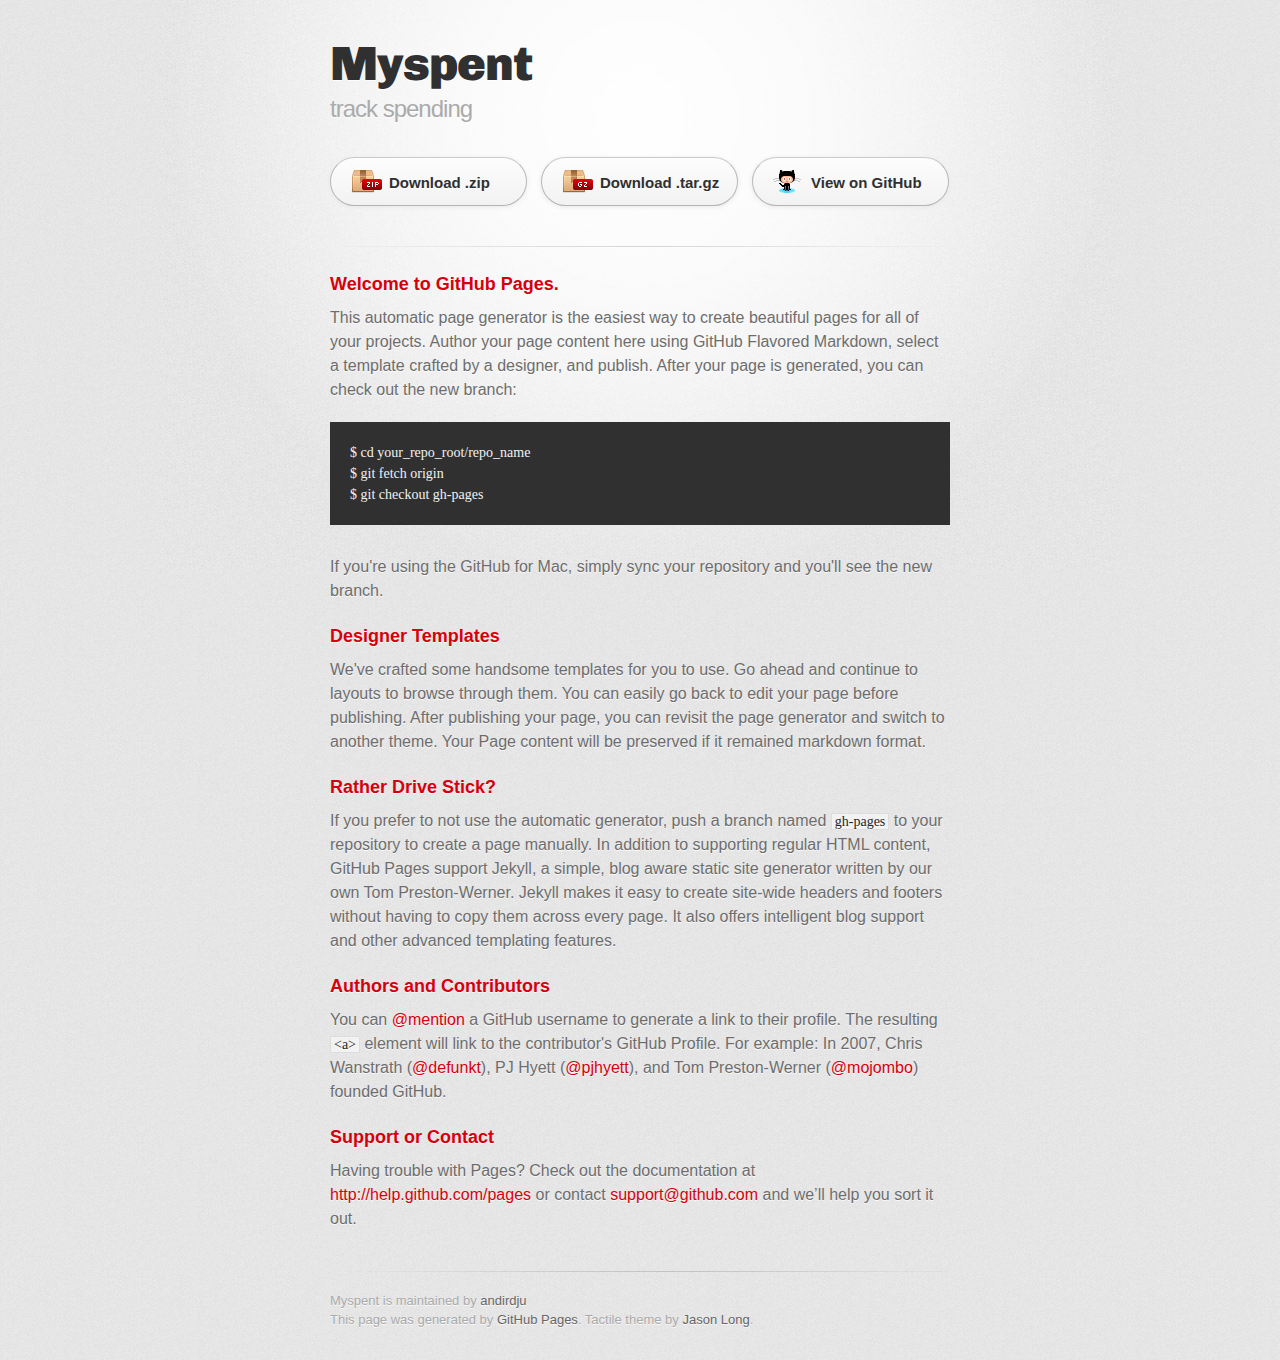
==== index.html @ 685aa4fd "Create gh-pages branch via GitHub" ====
<!DOCTYPE html>
<html>
  <head>
    <meta charset='utf-8'>
    <meta http-equiv="X-UA-Compatible" content="chrome=1">
    <link href='https://fonts.googleapis.com/css?family=Chivo:900' rel='stylesheet' type='text/css'>
    <link rel="stylesheet" type="text/css" href="stylesheets/stylesheet.css" media="screen" />
    <link rel="stylesheet" type="text/css" href="stylesheets/pygment_trac.css" media="screen" />
    <link rel="stylesheet" type="text/css" href="stylesheets/print.css" media="print" />
    <!--[if lt IE 9]>
    <script src="//html5shiv.googlecode.com/svn/trunk/html5.js"></script>
    <![endif]-->
    <title>Myspent by andirdju</title>
  </head>

  <body>
    <div id="container">
      <div class="inner">

        <header>
          <h1>Myspent</h1>
          <h2>track spending</h2>
        </header>

        <section id="downloads" class="clearfix">
          <a href="https://github.com/andirdju/myspent/zipball/master" id="download-zip" class="button"><span>Download .zip</span></a>
          <a href="https://github.com/andirdju/myspent/tarball/master" id="download-tar-gz" class="button"><span>Download .tar.gz</span></a>
          <a href="https://github.com/andirdju/myspent" id="view-on-github" class="button"><span>View on GitHub</span></a>
        </section>

        <hr>

        <section id="main_content">
          <h3>Welcome to GitHub Pages.</h3>

<p>This automatic page generator is the easiest way to create beautiful pages for all of your projects. Author your page content here using GitHub Flavored Markdown, select a template crafted by a designer, and publish. After your page is generated, you can check out the new branch:</p>

<pre><code>$ cd your_repo_root/repo_name
$ git fetch origin
$ git checkout gh-pages
</code></pre>

<p>If you're using the GitHub for Mac, simply sync your repository and you'll see the new branch.</p>

<h3>Designer Templates</h3>

<p>We've crafted some handsome templates for you to use. Go ahead and continue to layouts to browse through them. You can easily go back to edit your page before publishing. After publishing your page, you can revisit the page generator and switch to another theme. Your Page content will be preserved if it remained markdown format.</p>

<h3>Rather Drive Stick?</h3>

<p>If you prefer to not use the automatic generator, push a branch named <code>gh-pages</code> to your repository to create a page manually. In addition to supporting regular HTML content, GitHub Pages support Jekyll, a simple, blog aware static site generator written by our own Tom Preston-Werner. Jekyll makes it easy to create site-wide headers and footers without having to copy them across every page. It also offers intelligent blog support and other advanced templating features.</p>

<h3>Authors and Contributors</h3>

<p>You can <a href="https://github.com/blog/821" class="user-mention">@mention</a> a GitHub username to generate a link to their profile. The resulting <code>&lt;a&gt;</code> element will link to the contributor's GitHub Profile. For example: In 2007, Chris Wanstrath (<a href="https://github.com/defunkt" class="user-mention">@defunkt</a>), PJ Hyett (<a href="https://github.com/pjhyett" class="user-mention">@pjhyett</a>), and Tom Preston-Werner (<a href="https://github.com/mojombo" class="user-mention">@mojombo</a>) founded GitHub.</p>

<h3>Support or Contact</h3>

<p>Having trouble with Pages? Check out the documentation at <a href="http://help.github.com/pages">http://help.github.com/pages</a> or contact <a href="mailto:support@github.com">support@github.com</a> and we’ll help you sort it out.</p>
        </section>

        <footer>
          Myspent is maintained by <a href="https://github.com/andirdju">andirdju</a><br>
          This page was generated by <a href="http://pages.github.com">GitHub Pages</a>. Tactile theme by <a href="http://twitter.com/jasonlong">Jason Long</a>.
        </footer>

        
      </div>
    </div>
  </body>
</html>
---- stylesheets/stylesheet.css ----
/* http://meyerweb.com/eric/tools/css/reset/ 
   v2.0 | 20110126
   License: none (public domain)
*/
html, body, div, span, applet, object, iframe,
h1, h2, h3, h4, h5, h6, p, blockquote, pre,
a, abbr, acronym, address, big, cite, code,
del, dfn, em, img, ins, kbd, q, s, samp,
small, strike, strong, sub, sup, tt, var,
b, u, i, center,
dl, dt, dd, ol, ul, li,
fieldset, form, label, legend,
table, caption, tbody, tfoot, thead, tr, th, td,
article, aside, canvas, details, embed, 
figure, figcaption, footer, header, hgroup, 
menu, nav, output, ruby, section, summary,
time, mark, audio, video {
	margin: 0;
	padding: 0;
	border: 0;
	font-size: 100%;
	font: inherit;
	vertical-align: baseline;
}
/* HTML5 display-role reset for older browsers */
article, aside, details, figcaption, figure, 
footer, header, hgroup, menu, nav, section {
	display: block;
}
body {
	line-height: 1;
}
ol, ul {
	list-style: none;
}
blockquote, q {
	quotes: none;
}
blockquote:before, blockquote:after,
q:before, q:after {
	content: '';
	content: none;
}
table {
	border-collapse: collapse;
	border-spacing: 0;
}

/* LAYOUT STYLES */
body {
  font-size: 1em;
  line-height: 1.5; 
  background: #e7e7e7 url(../images/body-bg.png) 0 0 repeat;
  font-family: 'Helvetica Neue', Helvetica, Arial, serif;
  text-shadow: 0 1px 0 rgba(255, 255, 255, 0.8);
  color: #6d6d6d;
}

a {
  color: #d5000d;
}
a:hover {
  color: #c5000c;
}

header {
  padding-top: 35px;
  padding-bottom: 25px;
}

header h1 {
  font-family: 'Chivo', 'Helvetica Neue', Helvetica, Arial, serif; font-weight: 900;
  letter-spacing: -1px;
  font-size: 48px;
  color: #303030;
  line-height: 1.2;
}

header h2 {
  letter-spacing: -1px;
  font-size: 24px;
  color: #aaa;
  font-weight: normal;
  line-height: 1.3;
}

#container {
  background: transparent url(../images/highlight-bg.jpg) 50% 0 no-repeat;
  min-height: 595px;
}

.inner {
  width: 620px;
  margin: 0 auto;
}

#container .inner img {
  max-width: 100%;
}

#downloads {
  margin-bottom: 40px;
}

a.button {
  -moz-border-radius: 30px;
  -webkit-border-radius: 30px;                     
  border-radius: 30px;
  border-top: solid 1px #cbcbcb;
  border-left: solid 1px #b7b7b7;
  border-right: solid 1px #b7b7b7;
  border-bottom: solid 1px #b3b3b3;
  color: #303030;
  line-height: 25px;
  font-weight: bold;
  font-size: 15px;
  padding: 12px 8px 12px 8px;
  display: block;
  float: left;
  width: 179px;
  margin-right: 14px;  
  background: #fdfdfd; /* Old browsers */
  background: -moz-linear-gradient(top,  #fdfdfd 0%, #f2f2f2 100%); /* FF3.6+ */
  background: -webkit-gradient(linear, left top, left bottom, color-stop(0%,#fdfdfd), color-stop(100%,#f2f2f2)); /* Chrome,Safari4+ */
  background: -webkit-linear-gradient(top,  #fdfdfd 0%,#f2f2f2 100%); /* Chrome10+,Safari5.1+ */
  background: -o-linear-gradient(top,  #fdfdfd 0%,#f2f2f2 100%); /* Opera 11.10+ */
  background: -ms-linear-gradient(top,  #fdfdfd 0%,#f2f2f2 100%); /* IE10+ */
  background: linear-gradient(top,  #fdfdfd 0%,#f2f2f2 100%); /* W3C */
  filter: progid:DXImageTransform.Microsoft.gradient( startColorstr='#fdfdfd', endColorstr='#f2f2f2',GradientType=0 ); /* IE6-9 */
  -webkit-box-shadow: 10px 10px 5px #888;
  -moz-box-shadow: 10px 10px 5px #888;
  box-shadow: 0px 1px 5px #e8e8e8;
}
a.button:hover {
  border-top: solid 1px #b7b7b7;
  border-left: solid 1px #b3b3b3;
  border-right: solid 1px #b3b3b3;
  border-bottom: solid 1px #b3b3b3;
  background: #fafafa; /* Old browsers */
  background: -moz-linear-gradient(top,  #fdfdfd 0%, #f6f6f6 100%); /* FF3.6+ */
  background: -webkit-gradient(linear, left top, left bottom, color-stop(0%,#fdfdfd), color-stop(100%,#f6f6f6)); /* Chrome,Safari4+ */
  background: -webkit-linear-gradient(top,  #fdfdfd 0%,#f6f6f6 100%); /* Chrome10+,Safari5.1+ */
  background: -o-linear-gradient(top,  #fdfdfd 0%,#f6f6f6 100%); /* Opera 11.10+ */
  background: -ms-linear-gradient(top,  #fdfdfd 0%,#f6f6f6 100%); /* IE10+ */
  background: linear-gradient(top,  #fdfdfd 0%,#f6f6f6, 100%); /* W3C */
  filter: progid:DXImageTransform.Microsoft.gradient( startColorstr='#fdfdfd', endColorstr='#f6f6f6',GradientType=0 ); /* IE6-9 */
}

a.button span {
  padding-left: 50px;
  display: block;
  height: 23px;
}

#download-zip span {
  background: transparent url(../images/zip-icon.png) 12px 50% no-repeat;
}
#download-tar-gz span {
  background: transparent url(../images/tar-gz-icon.png) 12px 50% no-repeat;
}
#view-on-github span {
  background: transparent url(../images/octocat-icon.png) 12px 50% no-repeat;
}
#view-on-github {
  margin-right: 0;
}

code, pre {
  font-family: Monaco, "Bitstream Vera Sans Mono", "Lucida Console", Terminal;
  color: #222;
  margin-bottom: 30px;
  font-size: 14px;
}

code {
  background-color: #f2f2f2;
  border: solid 1px #ddd;
  padding: 0 3px;
}

pre {
  padding: 20px;
  background: #303030;
  color: #f2f2f2;
  text-shadow: none;
  overflow: auto;
}
pre code {
  color: #f2f2f2;
  background-color: #303030;
  border: none;
  padding: 0;
}

ul, ol, dl {
  margin-bottom: 20px;
}


/* COMMON STYLES */

hr {
  height: 1px;
  line-height: 1px;
  margin-top: 1em;
  padding-bottom: 1em;
  border: none;
  background: transparent url('../images/hr.png') 50% 0 no-repeat;
}

strong {
  font-weight: bold;
}

em {
  font-style: italic;
}

table {
  width: 100%;
  border: 1px solid #ebebeb;
}

th {
  font-weight: 500;
}

td {
  border: 1px solid #ebebeb;
  text-align: center; 
  font-weight: 300;
}

form {
  background: #f2f2f2;
  padding: 20px;
  
}


/* GENERAL ELEMENT TYPE STYLES */

h1 {
  font-size: 32px;
} 

h2 {
  font-size: 22px;
  font-weight: bold;
  color: #303030;
  margin-bottom: 8px;
} 

h3 {
  color: #d5000d;
  font-size: 18px;
  font-weight: bold;
  margin-bottom: 8px;
} 
 
h4 {
  font-size: 16px;
  color: #303030;
  font-weight: bold;
} 

h5 {
  font-size: 1em;
  color: #303030;
} 

h6 {
  font-size: .8em;
  color: #303030;
} 

p {
  font-weight: 300;
  margin-bottom: 20px;
}
 
a {
  text-decoration: none;
}

p a {
  font-weight: 400;
}

blockquote {
  font-size: 1.6em;
  border-left: 10px solid #e9e9e9;
  margin-bottom: 20px;
  padding: 0 0 0 30px;
}

ul li {
  list-style: disc inside;
  padding-left: 20px;
}

ol li {
  list-style: decimal inside;
  padding-left: 3px;
}

dl dt {
  color: #303030;
}

footer {
  background: transparent url('../images/hr.png') 0 0 no-repeat;
  margin-top: 40px;
  padding-top: 20px;
  padding-bottom: 30px;
  font-size: 13px;
  color: #aaa;
}

footer a {
  color: #666;
}
footer a:hover {
  color: #444;
}

/* MISC */
.clearfix:after {
  clear: both;
  content: '.';
  display: block;
  visibility: hidden;
  height: 0;
}

.clearfix {display: inline-block;}
* html .clearfix {height: 1%;}
.clearfix {display: block;}

/* #Media Queries
================================================== */

/* Smaller than standard 960 (devices and browsers) */
@media only screen and (max-width: 959px) {}

/* Tablet Portrait size to standard 960 (devices and browsers) */
@media only screen and (min-width: 768px) and (max-width: 959px) {}

/* All Mobile Sizes (devices and browser) */
@media only screen and (max-width: 767px) {
  header {
    padding-top: 10px;
    padding-bottom: 10px;
  }
  #downloads {
    margin-bottom: 25px;
  }
  #download-zip, #download-tar-gz {
    display: none;
  }
  .inner {
    width: 94%;
    margin: 0 auto;
  }
}

/* Mobile Landscape Size to Tablet Portrait (devices and browsers) */
@media only screen and (min-width: 480px) and (max-width: 767px) {}

/* Mobile Portrait Size to Mobile Landscape Size (devices and browsers) */
@media only screen and (max-width: 479px) {}
---- stylesheets/pygment_trac.css ----
.highlight  { background: #ffffff; }
.highlight .c { color: #999988; font-style: italic } /* Comment */
.highlight .err { color: #a61717; background-color: #e3d2d2 } /* Error */
.highlight .k { font-weight: bold } /* Keyword */
.highlight .o { font-weight: bold } /* Operator */
.highlight .cm { color: #999988; font-style: italic } /* Comment.Multiline */
.highlight .cp { color: #999999; font-weight: bold } /* Comment.Preproc */
.highlight .c1 { color: #999988; font-style: italic } /* Comment.Single */
.highlight .cs { color: #999999; font-weight: bold; font-style: italic } /* Comment.Special */
.highlight .gd { color: #000000; background-color: #ffdddd } /* Generic.Deleted */
.highlight .gd .x { color: #000000; background-color: #ffaaaa } /* Generic.Deleted.Specific */
.highlight .ge { font-style: italic } /* Generic.Emph */
.highlight .gr { color: #aa0000 } /* Generic.Error */
.highlight .gh { color: #999999 } /* Generic.Heading */
.highlight .gi { color: #000000; background-color: #ddffdd } /* Generic.Inserted */
.highlight .gi .x { color: #000000; background-color: #aaffaa } /* Generic.Inserted.Specific */
.highlight .go { color: #888888 } /* Generic.Output */
.highlight .gp { color: #555555 } /* Generic.Prompt */
.highlight .gs { font-weight: bold } /* Generic.Strong */
.highlight .gu { color: #800080; font-weight: bold; } /* Generic.Subheading */
.highlight .gt { color: #aa0000 } /* Generic.Traceback */
.highlight .kc { font-weight: bold } /* Keyword.Constant */
.highlight .kd { font-weight: bold } /* Keyword.Declaration */
.highlight .kn { font-weight: bold } /* Keyword.Namespace */
.highlight .kp { font-weight: bold } /* Keyword.Pseudo */
.highlight .kr { font-weight: bold } /* Keyword.Reserved */
.highlight .kt { color: #445588; font-weight: bold } /* Keyword.Type */
.highlight .m { color: #009999 } /* Literal.Number */
.highlight .s { color: #d14 } /* Literal.String */
.highlight .na { color: #008080 } /* Name.Attribute */
.highlight .nb { color: #0086B3 } /* Name.Builtin */
.highlight .nc { color: #445588; font-weight: bold } /* Name.Class */
.highlight .no { color: #008080 } /* Name.Constant */
.highlight .ni { color: #800080 } /* Name.Entity */
.highlight .ne { color: #990000; font-weight: bold } /* Name.Exception */
.highlight .nf { color: #990000; font-weight: bold } /* Name.Function */
.highlight .nn { color: #555555 } /* Name.Namespace */
.highlight .nt { color: #000080 } /* Name.Tag */
.highlight .nv { color: #008080 } /* Name.Variable */
.highlight .ow { font-weight: bold } /* Operator.Word */
.highlight .w { color: #bbbbbb } /* Text.Whitespace */
.highlight .mf { color: #009999 } /* Literal.Number.Float */
.highlight .mh { color: #009999 } /* Literal.Number.Hex */
.highlight .mi { color: #009999 } /* Literal.Number.Integer */
.highlight .mo { color: #009999 } /* Literal.Number.Oct */
.highlight .sb { color: #d14 } /* Literal.String.Backtick */
.highlight .sc { color: #d14 } /* Literal.String.Char */
.highlight .sd { color: #d14 } /* Literal.String.Doc */
.highlight .s2 { color: #d14 } /* Literal.String.Double */
.highlight .se { color: #d14 } /* Literal.String.Escape */
.highlight .sh { color: #d14 } /* Literal.String.Heredoc */
.highlight .si { color: #d14 } /* Literal.String.Interpol */
.highlight .sx { color: #d14 } /* Literal.String.Other */
.highlight .sr { color: #009926 } /* Literal.String.Regex */
.highlight .s1 { color: #d14 } /* Literal.String.Single */
.highlight .ss { color: #990073 } /* Literal.String.Symbol */
.highlight .bp { color: #999999 } /* Name.Builtin.Pseudo */
.highlight .vc { color: #008080 } /* Name.Variable.Class */
.highlight .vg { color: #008080 } /* Name.Variable.Global */
.highlight .vi { color: #008080 } /* Name.Variable.Instance */
.highlight .il { color: #009999 } /* Literal.Number.Integer.Long */

.type-csharp .highlight .k { color: #0000FF }
.type-csharp .highlight .kt { color: #0000FF }
.type-csharp .highlight .nf { color: #000000; font-weight: normal }
.type-csharp .highlight .nc { color: #2B91AF }
.type-csharp .highlight .nn { color: #000000 }
.type-csharp .highlight .s { color: #A31515 }
.type-csharp .highlight .sc { color: #A31515 }
---- stylesheets/print.css ----
html, body, div, span, applet, object, iframe,
h1, h2, h3, h4, h5, h6, p, blockquote, pre,
a, abbr, acronym, address, big, cite, code,
del, dfn, em, img, ins, kbd, q, s, samp,
small, strike, strong, sub, sup, tt, var,
b, u, i, center,
dl, dt, dd, ol, ul, li,
fieldset, form, label, legend,
table, caption, tbody, tfoot, thead, tr, th, td,
article, aside, canvas, details, embed, 
figure, figcaption, footer, header, hgroup, 
menu, nav, output, ruby, section, summary,
time, mark, audio, video {
  margin: 0;
  padding: 0;
  border: 0;
  font-size: 100%;
  font: inherit;
  vertical-align: baseline;
}
/* HTML5 display-role reset for older browsers */
article, aside, details, figcaption, figure, 
footer, header, hgroup, menu, nav, section {
  display: block;
}
body {
  line-height: 1;
}
ol, ul {
  list-style: none;
}
blockquote, q {
  quotes: none;
}
blockquote:before, blockquote:after,
q:before, q:after {
  content: '';
  content: none;
}
table {
  border-collapse: collapse;
  border-spacing: 0;
}
body {
  font-size: 13px;
  line-height: 1.5; 
  font-family: 'Helvetica Neue', Helvetica, Arial, serif;
  color: #000;
}

a {
  color: #d5000d;
  font-weight: bold;
}

header {
  padding-top: 35px;
  padding-bottom: 10px;
}

header h1 {
  font-weight: bold;
  letter-spacing: -1px;
  font-size: 48px;
  color: #303030;
  line-height: 1.2;
}

header h2 {
  letter-spacing: -1px;
  font-size: 24px;
  color: #aaa;
  font-weight: normal;
  line-height: 1.3;
}
#downloads {
  display: none;
}
#main_content {
  padding-top: 20px;
}

code, pre {
  font-family: Monaco, "Bitstream Vera Sans Mono", "Lucida Console", Terminal;
  color: #222;
  margin-bottom: 30px;
  font-size: 12px;
}

code {
  padding: 0 3px;
}

pre {
  border: solid 1px #ddd;
  padding: 20px;
  overflow: auto;
}
pre code {
  padding: 0;
}

ul, ol, dl {
  margin-bottom: 20px;
}


/* COMMON STYLES */

table {
  width: 100%;
  border: 1px solid #ebebeb;
}

th {
  font-weight: 500;
}

td {
  border: 1px solid #ebebeb;
  text-align: center; 
  font-weight: 300;
}

form {
  background: #f2f2f2;
  padding: 20px;
  
}


/* GENERAL ELEMENT TYPE STYLES */

h1 {
  font-size: 2.8em;
} 

h2 {
  font-size: 22px;
  font-weight: bold;
  color: #303030;
  margin-bottom: 8px;
} 

h3 {
  color: #d5000d;
  font-size: 18px;
  font-weight: bold;
  margin-bottom: 8px;
} 
 
h4 {
  font-size: 16px;
  color: #303030;
  font-weight: bold;
} 

h5 {
  font-size: 1em;
  color: #303030;
} 

h6 {
  font-size: .8em;
  color: #303030;
} 

p {
  font-weight: 300;
  margin-bottom: 20px;
}
 
a {
  text-decoration: none;
}

p a {
  font-weight: 400;
}

blockquote {
  font-size: 1.6em;
  border-left: 10px solid #e9e9e9;
  margin-bottom: 20px;
  padding: 0 0 0 30px;
}

ul li {
  list-style: disc inside;
  padding-left: 20px;
}

ol li {
  list-style: decimal inside;
  padding-left: 3px;
}

dl dd {
  font-style: italic;
  font-weight: 100;
}

footer {
  margin-top: 40px;
  padding-top: 20px;
  padding-bottom: 30px;
  font-size: 13px;
  color: #aaa;
}

footer a {
  color: #666;
}

/* MISC */
.clearfix:after {
  clear: both;
  content: '.';
  display: block;
  visibility: hidden;
  height: 0;
}

.clearfix {display: inline-block;}
* html .clearfix {height: 1%;}
.clearfix {display: block;}
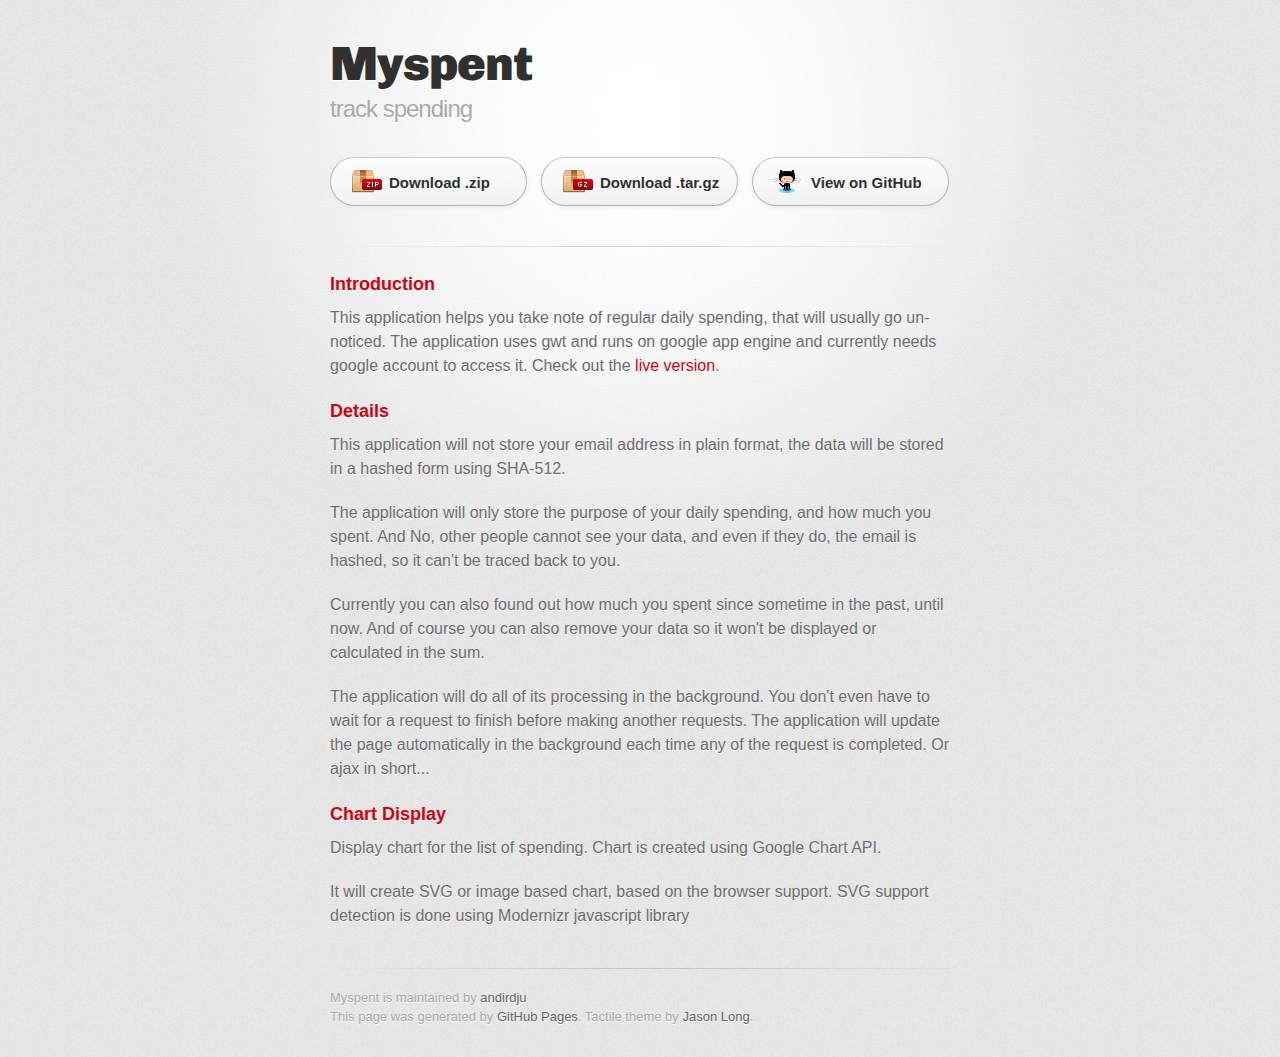
==== commit b1115a1e: "Create gh-pages branch via GitHub" ====
--- a/index.html
+++ b/index.html
@@ -31,32 +31,25 @@
         <hr>
 
         <section id="main_content">
-          <h3>Welcome to GitHub Pages.</h3>
+          <h3>Introduction</h3>
 
-<p>This automatic page generator is the easiest way to create beautiful pages for all of your projects. Author your page content here using GitHub Flavored Markdown, select a template crafted by a designer, and publish. After your page is generated, you can check out the new branch:</p>
+<p>This application helps you take note of regular daily spending, that will usually go un-noticed. The application uses gwt and runs on google app engine and currently needs google account to access it. Check out the <a href="http://myspent.andird.org/">live version</a>.</p>
 
-<pre><code>$ cd your_repo_root/repo_name
-$ git fetch origin
-$ git checkout gh-pages
-</code></pre>
+<h3>Details</h3>
 
-<p>If you're using the GitHub for Mac, simply sync your repository and you'll see the new branch.</p>
+<p>This application will not store your email address in plain format, the data will be stored in a hashed form using SHA-512.</p>
 
-<h3>Designer Templates</h3>
+<p>The application will only store the purpose of your daily spending, and how much you spent. And No, other people cannot see your data, and even if they do, the email is hashed, so it can't be traced back to you.</p>
 
-<p>We've crafted some handsome templates for you to use. Go ahead and continue to layouts to browse through them. You can easily go back to edit your page before publishing. After publishing your page, you can revisit the page generator and switch to another theme. Your Page content will be preserved if it remained markdown format.</p>
+<p>Currently you can also found out how much you spent since sometime in the past, until now. And of course you can also remove your data so it won't be displayed or calculated in the sum.</p>
 
-<h3>Rather Drive Stick?</h3>
+<p>The application will do all of its processing in the background. You don't even have to wait for a request to finish before making another requests. The application will update the page automatically in the background each time any of the request is completed. Or ajax in short...</p>
 
-<p>If you prefer to not use the automatic generator, push a branch named <code>gh-pages</code> to your repository to create a page manually. In addition to supporting regular HTML content, GitHub Pages support Jekyll, a simple, blog aware static site generator written by our own Tom Preston-Werner. Jekyll makes it easy to create site-wide headers and footers without having to copy them across every page. It also offers intelligent blog support and other advanced templating features.</p>
+<h3>Chart Display</h3>
 
-<h3>Authors and Contributors</h3>
+<p>Display chart for the list of spending. Chart is created using Google Chart API.</p>
 
-<p>You can <a href="https://github.com/blog/821" class="user-mention">@mention</a> a GitHub username to generate a link to their profile. The resulting <code>&lt;a&gt;</code> element will link to the contributor's GitHub Profile. For example: In 2007, Chris Wanstrath (<a href="https://github.com/defunkt" class="user-mention">@defunkt</a>), PJ Hyett (<a href="https://github.com/pjhyett" class="user-mention">@pjhyett</a>), and Tom Preston-Werner (<a href="https://github.com/mojombo" class="user-mention">@mojombo</a>) founded GitHub.</p>
-
-<h3>Support or Contact</h3>
-
-<p>Having trouble with Pages? Check out the documentation at <a href="http://help.github.com/pages">http://help.github.com/pages</a> or contact <a href="mailto:support@github.com">support@github.com</a> and we’ll help you sort it out.</p>
+<p>It will create SVG or image based chart, based on the browser support. SVG support detection is done using Modernizr javascript library </p>
         </section>
 
         <footer>
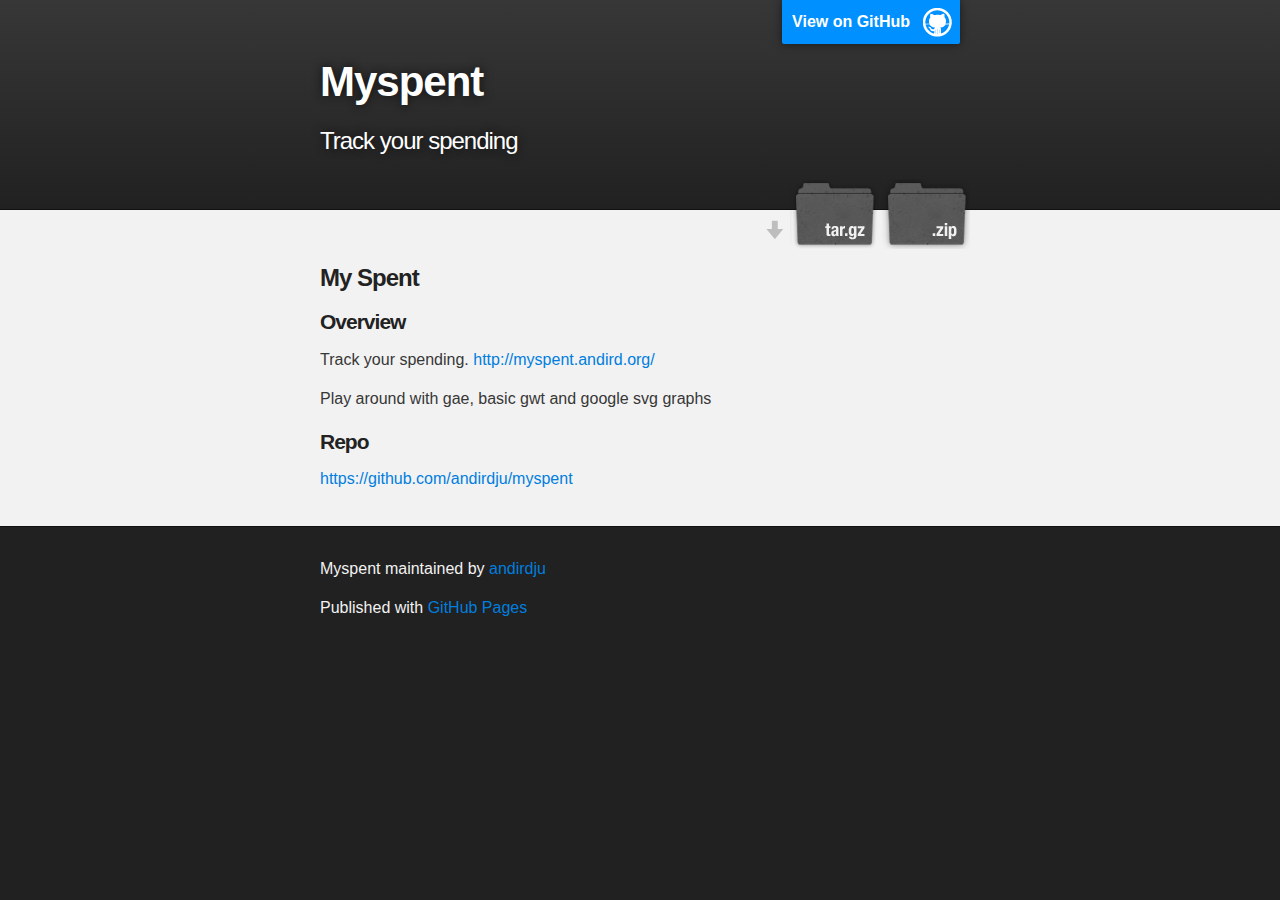
==== commit 7a94faa1: "Create gh-pages branch via GitHub" ====
--- a/index.html
+++ b/index.html
@@ -1,64 +1,62 @@
 <!DOCTYPE html>
 <html>
+
   <head>
-    <meta charset='utf-8'>
-    <meta http-equiv="X-UA-Compatible" content="chrome=1">
-    <link href='https://fonts.googleapis.com/css?family=Chivo:900' rel='stylesheet' type='text/css'>
-    <link rel="stylesheet" type="text/css" href="stylesheets/stylesheet.css" media="screen" />
-    <link rel="stylesheet" type="text/css" href="stylesheets/pygment_trac.css" media="screen" />
-    <link rel="stylesheet" type="text/css" href="stylesheets/print.css" media="print" />
-    <!--[if lt IE 9]>
-    <script src="//html5shiv.googlecode.com/svn/trunk/html5.js"></script>
-    <![endif]-->
-    <title>Myspent by andirdju</title>
+    <meta charset='utf-8' />
+    <meta http-equiv="X-UA-Compatible" content="chrome=1" />
+    <meta name="description" content="Myspent : Track your spending" />
+
+    <link rel="stylesheet" type="text/css" media="screen" href="stylesheets/stylesheet.css">
+
+    <title>Myspent</title>
   </head>
 
   <body>
-    <div id="container">
-      <div class="inner">
 
-        <header>
-          <h1>Myspent</h1>
-          <h2>track spending</h2>
+    <!-- HEADER -->
+    <div id="header_wrap" class="outer">
+        <header class="inner">
+          <a id="forkme_banner" href="https://github.com/andirdju/myspent">View on GitHub</a>
+
+          <h1 id="project_title">Myspent</h1>
+          <h2 id="project_tagline">Track your spending</h2>
+
+            <section id="downloads">
+              <a class="zip_download_link" href="https://github.com/andirdju/myspent/zipball/master">Download this project as a .zip file</a>
+              <a class="tar_download_link" href="https://github.com/andirdju/myspent/tarball/master">Download this project as a tar.gz file</a>
+            </section>
         </header>
+    </div>
 
-        <section id="downloads" class="clearfix">
-          <a href="https://github.com/andirdju/myspent/zipball/master" id="download-zip" class="button"><span>Download .zip</span></a>
-          <a href="https://github.com/andirdju/myspent/tarball/master" id="download-tar-gz" class="button"><span>Download .tar.gz</span></a>
-          <a href="https://github.com/andirdju/myspent" id="view-on-github" class="button"><span>View on GitHub</span></a>
-        </section>
+    <!-- MAIN CONTENT -->
+    <div id="main_content_wrap" class="outer">
+      <section id="main_content" class="inner">
+        <h3>
+<a name="my-spent" class="anchor" href="#my-spent"><span class="octicon octicon-link"></span></a>My Spent</h3>
 
-        <hr>
+<h4>
+<a name="overview" class="anchor" href="#overview"><span class="octicon octicon-link"></span></a>Overview</h4>
 
-        <section id="main_content">
-          <h3>Introduction</h3>
+<p>Track your spending. <a href="http://myspent.andird.org/">http://myspent.andird.org/</a></p>
 
-<p>This application helps you take note of regular daily spending, that will usually go un-noticed. The application uses gwt and runs on google app engine and currently needs google account to access it. Check out the <a href="http://myspent.andird.org/">live version</a>.</p>
+<p>Play around with gae, basic gwt and google svg graphs</p>
 
-<h3>Details</h3>
+<h4>
+<a name="repo" class="anchor" href="#repo"><span class="octicon octicon-link"></span></a>Repo</h4>
 
-<p>This application will not store your email address in plain format, the data will be stored in a hashed form using SHA-512.</p>
+<p><a href="https://github.com/andirdju/myspent">https://github.com/andirdju/myspent</a></p>
+      </section>
+    </div>
 
-<p>The application will only store the purpose of your daily spending, and how much you spent. And No, other people cannot see your data, and even if they do, the email is hashed, so it can't be traced back to you.</p>
+    <!-- FOOTER  -->
+    <div id="footer_wrap" class="outer">
+      <footer class="inner">
+        <p class="copyright">Myspent maintained by <a href="https://github.com/andirdju">andirdju</a></p>
+        <p>Published with <a href="http://pages.github.com">GitHub Pages</a></p>
+      </footer>
+    </div>
 
-<p>Currently you can also found out how much you spent since sometime in the past, until now. And of course you can also remove your data so it won't be displayed or calculated in the sum.</p>
+    
 
-<p>The application will do all of its processing in the background. You don't even have to wait for a request to finish before making another requests. The application will update the page automatically in the background each time any of the request is completed. Or ajax in short...</p>
-
-<h3>Chart Display</h3>
-
-<p>Display chart for the list of spending. Chart is created using Google Chart API.</p>
-
-<p>It will create SVG or image based chart, based on the browser support. SVG support detection is done using Modernizr javascript library </p>
-        </section>
-
-        <footer>
-          Myspent is maintained by <a href="https://github.com/andirdju">andirdju</a><br>
-          This page was generated by <a href="http://pages.github.com">GitHub Pages</a>. Tactile theme by <a href="http://twitter.com/jasonlong">Jason Long</a>.
-        </footer>
-
-        
-      </div>
-    </div>
   </body>
-</html>+</html>
--- a/stylesheets/stylesheet.css
+++ b/stylesheets/stylesheet.css
@@ -1,7 +1,14 @@
-/* http://meyerweb.com/eric/tools/css/reset/ 
-   v2.0 | 20110126
-   License: none (public domain)
-*/
+/*******************************************************************************
+Slate Theme for GitHub Pages
+by Jason Costello, @jsncostello
+*******************************************************************************/
+
+@import url(pygment_trac.css);
+
+/*******************************************************************************
+MeyerWeb Reset
+*******************************************************************************/
+
 html, body, div, span, applet, object, iframe,
 h1, h2, h3, h4, h5, h6, p, blockquote, pre,
 a, abbr, acronym, address, big, cite, code,
@@ -11,361 +18,410 @@
 dl, dt, dd, ol, ul, li,
 fieldset, form, label, legend,
 table, caption, tbody, tfoot, thead, tr, th, td,
-article, aside, canvas, details, embed, 
-figure, figcaption, footer, header, hgroup, 
+article, aside, canvas, details, embed,
+figure, figcaption, footer, header, hgroup,
 menu, nav, output, ruby, section, summary,
 time, mark, audio, video {
-	margin: 0;
-	padding: 0;
-	border: 0;
-	font-size: 100%;
-	font: inherit;
-	vertical-align: baseline;
-}
+  margin: 0;
+  padding: 0;
+  border: 0;
+  font: inherit;
+  vertical-align: baseline;
+}
+
 /* HTML5 display-role reset for older browsers */
-article, aside, details, figcaption, figure, 
+article, aside, details, figcaption, figure,
 footer, header, hgroup, menu, nav, section {
-	display: block;
-}
+  display: block;
+}
+
+ol, ul {
+  list-style: none;
+}
+
+blockquote, q {
+}
+
+table {
+  border-collapse: collapse;
+  border-spacing: 0;
+}
+
+/*******************************************************************************
+Theme Styles
+*******************************************************************************/
+
 body {
-	line-height: 1;
-}
-ol, ul {
-	list-style: none;
-}
-blockquote, q {
-	quotes: none;
-}
-blockquote:before, blockquote:after,
-q:before, q:after {
-	content: '';
-	content: none;
-}
-table {
-	border-collapse: collapse;
-	border-spacing: 0;
-}
-
-/* LAYOUT STYLES */
-body {
-  font-size: 1em;
-  line-height: 1.5; 
-  background: #e7e7e7 url(../images/body-bg.png) 0 0 repeat;
-  font-family: 'Helvetica Neue', Helvetica, Arial, serif;
-  text-shadow: 0 1px 0 rgba(255, 255, 255, 0.8);
-  color: #6d6d6d;
+  box-sizing: border-box;
+  color:#373737;
+  background: #212121;
+  font-size: 16px;
+  font-family: 'Myriad Pro', Calibri, Helvetica, Arial, sans-serif;
+  line-height: 1.5;
+  -webkit-font-smoothing: antialiased;
+}
+
+h1, h2, h3, h4, h5, h6 {
+  margin: 10px 0;
+  font-weight: 700;
+  color:#222222;
+  font-family: 'Lucida Grande', 'Calibri', Helvetica, Arial, sans-serif;
+  letter-spacing: -1px;
+}
+
+h1 {
+  font-size: 36px;
+  font-weight: 700;
+}
+
+h2 {
+  padding-bottom: 10px;
+  font-size: 32px;
+  background: url('../images/bg_hr.png') repeat-x bottom;
+}
+
+h3 {
+  font-size: 24px;
+}
+
+h4 {
+  font-size: 21px;
+}
+
+h5 {
+  font-size: 18px;
+}
+
+h6 {
+  font-size: 16px;
+}
+
+p {
+  margin: 10px 0 15px 0;
+}
+
+footer p {
+  color: #f2f2f2;
 }
 
 a {
-  color: #d5000d;
-}
-a:hover {
-  color: #c5000c;
-}
-
-header {
-  padding-top: 35px;
-  padding-bottom: 25px;
-}
-
-header h1 {
-  font-family: 'Chivo', 'Helvetica Neue', Helvetica, Arial, serif; font-weight: 900;
-  letter-spacing: -1px;
-  font-size: 48px;
-  color: #303030;
-  line-height: 1.2;
-}
-
-header h2 {
-  letter-spacing: -1px;
-  font-size: 24px;
-  color: #aaa;
-  font-weight: normal;
-  line-height: 1.3;
-}
-
-#container {
-  background: transparent url(../images/highlight-bg.jpg) 50% 0 no-repeat;
-  min-height: 595px;
-}
-
-.inner {
-  width: 620px;
+  text-decoration: none;
+  color: #007edf;
+  text-shadow: none;
+
+  transition: color 0.5s ease;
+  transition: text-shadow 0.5s ease;
+  -webkit-transition: color 0.5s ease;
+  -webkit-transition: text-shadow 0.5s ease;
+  -moz-transition: color 0.5s ease;
+  -moz-transition: text-shadow 0.5s ease;
+  -o-transition: color 0.5s ease;
+  -o-transition: text-shadow 0.5s ease;
+  -ms-transition: color 0.5s ease;
+  -ms-transition: text-shadow 0.5s ease;
+}
+
+#main_content a:hover {
+  color: #0069ba;
+  text-shadow: #0090ff 0px 0px 2px;
+}
+
+footer a:hover {
+  color: #43adff;
+  text-shadow: #0090ff 0px 0px 2px;
+}
+
+em {
+  font-style: italic;
+}
+
+strong {
+  font-weight: bold;
+}
+
+img {
+  position: relative;
   margin: 0 auto;
-}
-
-#container .inner img {
-  max-width: 100%;
-}
-
-#downloads {
-  margin-bottom: 40px;
-}
-
-a.button {
-  -moz-border-radius: 30px;
-  -webkit-border-radius: 30px;                     
-  border-radius: 30px;
-  border-top: solid 1px #cbcbcb;
-  border-left: solid 1px #b7b7b7;
-  border-right: solid 1px #b7b7b7;
-  border-bottom: solid 1px #b3b3b3;
-  color: #303030;
-  line-height: 25px;
+  max-width: 739px;
+  padding: 5px;
+  margin: 10px 0 10px 0;
+  border: 1px solid #ebebeb;
+
+  box-shadow: 0 0 5px #ebebeb;
+  -webkit-box-shadow: 0 0 5px #ebebeb;
+  -moz-box-shadow: 0 0 5px #ebebeb;
+  -o-box-shadow: 0 0 5px #ebebeb;
+  -ms-box-shadow: 0 0 5px #ebebeb;
+}
+
+pre, code {
+  width: 100%;
+  color: #222;
+  background-color: #fff;
+
+  font-family: Monaco, "Bitstream Vera Sans Mono", "Lucida Console", Terminal, monospace;
+  font-size: 14px;
+
+  border-radius: 2px;
+  -moz-border-radius: 2px;
+  -webkit-border-radius: 2px;
+
+
+
+}
+
+pre {
+  width: 100%;
+  padding: 10px;
+  box-shadow: 0 0 10px rgba(0,0,0,.1);
+  overflow: auto;
+}
+
+code {
+  padding: 3px;
+  margin: 0 3px;
+  box-shadow: 0 0 10px rgba(0,0,0,.1);
+}
+
+pre code {
+  display: block;
+  box-shadow: none;
+}
+
+blockquote {
+  color: #666;
+  margin-bottom: 20px;
+  padding: 0 0 0 20px;
+  border-left: 3px solid #bbb;
+}
+
+ul, ol, dl {
+  margin-bottom: 15px
+}
+
+ul li {
+  list-style: inside;
+  padding-left: 20px;
+}
+
+ol li {
+  list-style: decimal inside;
+  padding-left: 20px;
+}
+
+dl dt {
   font-weight: bold;
-  font-size: 15px;
-  padding: 12px 8px 12px 8px;
-  display: block;
-  float: left;
-  width: 179px;
-  margin-right: 14px;  
-  background: #fdfdfd; /* Old browsers */
-  background: -moz-linear-gradient(top,  #fdfdfd 0%, #f2f2f2 100%); /* FF3.6+ */
-  background: -webkit-gradient(linear, left top, left bottom, color-stop(0%,#fdfdfd), color-stop(100%,#f2f2f2)); /* Chrome,Safari4+ */
-  background: -webkit-linear-gradient(top,  #fdfdfd 0%,#f2f2f2 100%); /* Chrome10+,Safari5.1+ */
-  background: -o-linear-gradient(top,  #fdfdfd 0%,#f2f2f2 100%); /* Opera 11.10+ */
-  background: -ms-linear-gradient(top,  #fdfdfd 0%,#f2f2f2 100%); /* IE10+ */
-  background: linear-gradient(top,  #fdfdfd 0%,#f2f2f2 100%); /* W3C */
-  filter: progid:DXImageTransform.Microsoft.gradient( startColorstr='#fdfdfd', endColorstr='#f2f2f2',GradientType=0 ); /* IE6-9 */
-  -webkit-box-shadow: 10px 10px 5px #888;
-  -moz-box-shadow: 10px 10px 5px #888;
-  box-shadow: 0px 1px 5px #e8e8e8;
-}
-a.button:hover {
-  border-top: solid 1px #b7b7b7;
-  border-left: solid 1px #b3b3b3;
-  border-right: solid 1px #b3b3b3;
-  border-bottom: solid 1px #b3b3b3;
-  background: #fafafa; /* Old browsers */
-  background: -moz-linear-gradient(top,  #fdfdfd 0%, #f6f6f6 100%); /* FF3.6+ */
-  background: -webkit-gradient(linear, left top, left bottom, color-stop(0%,#fdfdfd), color-stop(100%,#f6f6f6)); /* Chrome,Safari4+ */
-  background: -webkit-linear-gradient(top,  #fdfdfd 0%,#f6f6f6 100%); /* Chrome10+,Safari5.1+ */
-  background: -o-linear-gradient(top,  #fdfdfd 0%,#f6f6f6 100%); /* Opera 11.10+ */
-  background: -ms-linear-gradient(top,  #fdfdfd 0%,#f6f6f6 100%); /* IE10+ */
-  background: linear-gradient(top,  #fdfdfd 0%,#f6f6f6, 100%); /* W3C */
-  filter: progid:DXImageTransform.Microsoft.gradient( startColorstr='#fdfdfd', endColorstr='#f6f6f6',GradientType=0 ); /* IE6-9 */
-}
-
-a.button span {
-  padding-left: 50px;
-  display: block;
-  height: 23px;
-}
-
-#download-zip span {
-  background: transparent url(../images/zip-icon.png) 12px 50% no-repeat;
-}
-#download-tar-gz span {
-  background: transparent url(../images/tar-gz-icon.png) 12px 50% no-repeat;
-}
-#view-on-github span {
-  background: transparent url(../images/octocat-icon.png) 12px 50% no-repeat;
-}
-#view-on-github {
-  margin-right: 0;
-}
-
-code, pre {
-  font-family: Monaco, "Bitstream Vera Sans Mono", "Lucida Console", Terminal;
-  color: #222;
-  margin-bottom: 30px;
-  font-size: 14px;
-}
-
-code {
-  background-color: #f2f2f2;
-  border: solid 1px #ddd;
-  padding: 0 3px;
-}
-
-pre {
-  padding: 20px;
-  background: #303030;
-  color: #f2f2f2;
-  text-shadow: none;
-  overflow: auto;
-}
-pre code {
-  color: #f2f2f2;
-  background-color: #303030;
-  border: none;
-  padding: 0;
-}
-
-ul, ol, dl {
-  margin-bottom: 20px;
-}
-
-
-/* COMMON STYLES */
+}
+
+dl dd {
+  padding-left: 20px;
+  font-style: italic;
+}
+
+dl p {
+  padding-left: 20px;
+  font-style: italic;
+}
 
 hr {
   height: 1px;
-  line-height: 1px;
-  margin-top: 1em;
-  padding-bottom: 1em;
+  margin-bottom: 5px;
   border: none;
-  background: transparent url('../images/hr.png') 50% 0 no-repeat;
-}
-
-strong {
-  font-weight: bold;
-}
-
-em {
-  font-style: italic;
+  background: url('../images/bg_hr.png') repeat-x center;
 }
 
 table {
-  width: 100%;
-  border: 1px solid #ebebeb;
-}
+  border: 1px solid #373737;
+  margin-bottom: 20px;
+  text-align: left;
+ }
 
 th {
-  font-weight: 500;
-}
+  font-family: 'Lucida Grande', 'Helvetica Neue', Helvetica, Arial, sans-serif;
+  padding: 10px;
+  background: #373737;
+  color: #fff;
+ }
 
 td {
-  border: 1px solid #ebebeb;
-  text-align: center; 
-  font-weight: 300;
-}
+  padding: 10px;
+  border: 1px solid #373737;
+ }
 
 form {
   background: #f2f2f2;
   padding: 20px;
-  
-}
-
-
-/* GENERAL ELEMENT TYPE STYLES */
-
-h1 {
+}
+
+img {
+  width: 100%;
+  max-width: 100%;
+}
+
+/*******************************************************************************
+Full-Width Styles
+*******************************************************************************/
+
+.outer {
+  width: 100%;
+}
+
+.inner {
+  position: relative;
+  max-width: 640px;
+  padding: 20px 10px;
+  margin: 0 auto;
+}
+
+#forkme_banner {
+  display: block;
+  position: absolute;
+  top:0;
+  right: 10px;
+  z-index: 10;
+  padding: 10px 50px 10px 10px;
+  color: #fff;
+  background: url('../images/blacktocat.png') #0090ff no-repeat 95% 50%;
+  font-weight: 700;
+  box-shadow: 0 0 10px rgba(0,0,0,.5);
+  border-bottom-left-radius: 2px;
+  border-bottom-right-radius: 2px;
+}
+
+#header_wrap {
+  background: #212121;
+  background: -moz-linear-gradient(top, #373737, #212121);
+  background: -webkit-linear-gradient(top, #373737, #212121);
+  background: -ms-linear-gradient(top, #373737, #212121);
+  background: -o-linear-gradient(top, #373737, #212121);
+  background: linear-gradient(top, #373737, #212121);
+}
+
+#header_wrap .inner {
+  padding: 50px 10px 30px 10px;
+}
+
+#project_title {
+  margin: 0;
+  color: #fff;
+  font-size: 42px;
+  font-weight: 700;
+  text-shadow: #111 0px 0px 10px;
+}
+
+#project_tagline {
+  color: #fff;
+  font-size: 24px;
+  font-weight: 300;
+  background: none;
+  text-shadow: #111 0px 0px 10px;
+}
+
+#downloads {
+  position: absolute;
+  width: 210px;
+  z-index: 10;
+  bottom: -40px;
+  right: 0;
+  height: 70px;
+  background: url('../images/icon_download.png') no-repeat 0% 90%;
+}
+
+.zip_download_link {
+  display: block;
+  float: right;
+  width: 90px;
+  height:70px;
+  text-indent: -5000px;
+  overflow: hidden;
+  background: url(../images/sprite_download.png) no-repeat bottom left;
+}
+
+.tar_download_link {
+  display: block;
+  float: right;
+  width: 90px;
+  height:70px;
+  text-indent: -5000px;
+  overflow: hidden;
+  background: url(../images/sprite_download.png) no-repeat bottom right;
+  margin-left: 10px;
+}
+
+.zip_download_link:hover {
+  background: url(../images/sprite_download.png) no-repeat top left;
+}
+
+.tar_download_link:hover {
+  background: url(../images/sprite_download.png) no-repeat top right;
+}
+
+#main_content_wrap {
+  background: #f2f2f2;
+  border-top: 1px solid #111;
+  border-bottom: 1px solid #111;
+}
+
+#main_content {
+  padding-top: 40px;
+}
+
+#footer_wrap {
+  background: #212121;
+}
+
+
+
+/*******************************************************************************
+Small Device Styles
+*******************************************************************************/
+
+@media screen and (max-width: 480px) {
+  body {
+    font-size:14px;
+  }
+
+  #downloads {
+    display: none;
+  }
+
+  .inner {
+    min-width: 320px;
+    max-width: 480px;
+  }
+
+  #project_title {
   font-size: 32px;
-} 
-
-h2 {
-  font-size: 22px;
-  font-weight: bold;
-  color: #303030;
-  margin-bottom: 8px;
-} 
-
-h3 {
-  color: #d5000d;
-  font-size: 18px;
-  font-weight: bold;
-  margin-bottom: 8px;
-} 
- 
-h4 {
-  font-size: 16px;
-  color: #303030;
-  font-weight: bold;
-} 
-
-h5 {
-  font-size: 1em;
-  color: #303030;
-} 
-
-h6 {
-  font-size: .8em;
-  color: #303030;
-} 
-
-p {
-  font-weight: 300;
-  margin-bottom: 20px;
-}
- 
-a {
-  text-decoration: none;
-}
-
-p a {
-  font-weight: 400;
-}
-
-blockquote {
-  font-size: 1.6em;
-  border-left: 10px solid #e9e9e9;
-  margin-bottom: 20px;
-  padding: 0 0 0 30px;
-}
-
-ul li {
-  list-style: disc inside;
-  padding-left: 20px;
-}
-
-ol li {
-  list-style: decimal inside;
-  padding-left: 3px;
-}
-
-dl dt {
-  color: #303030;
-}
-
-footer {
-  background: transparent url('../images/hr.png') 0 0 no-repeat;
-  margin-top: 40px;
-  padding-top: 20px;
-  padding-bottom: 30px;
-  font-size: 13px;
-  color: #aaa;
-}
-
-footer a {
-  color: #666;
-}
-footer a:hover {
-  color: #444;
-}
-
-/* MISC */
-.clearfix:after {
-  clear: both;
-  content: '.';
-  display: block;
-  visibility: hidden;
-  height: 0;
-}
-
-.clearfix {display: inline-block;}
-* html .clearfix {height: 1%;}
-.clearfix {display: block;}
-
-/* #Media Queries
-================================================== */
-
-/* Smaller than standard 960 (devices and browsers) */
-@media only screen and (max-width: 959px) {}
-
-/* Tablet Portrait size to standard 960 (devices and browsers) */
-@media only screen and (min-width: 768px) and (max-width: 959px) {}
-
-/* All Mobile Sizes (devices and browser) */
-@media only screen and (max-width: 767px) {
-  header {
-    padding-top: 10px;
-    padding-bottom: 10px;
-  }
-  #downloads {
-    margin-bottom: 25px;
-  }
-  #download-zip, #download-tar-gz {
-    display: none;
-  }
-  .inner {
-    width: 94%;
-    margin: 0 auto;
-  }
-}
-
-/* Mobile Landscape Size to Tablet Portrait (devices and browsers) */
-@media only screen and (min-width: 480px) and (max-width: 767px) {}
-
-/* Mobile Portrait Size to Mobile Landscape Size (devices and browsers) */
-@media only screen and (max-width: 479px) {}
+  }
+
+  h1 {
+    font-size: 28px;
+  }
+
+  h2 {
+    font-size: 24px;
+  }
+
+  h3 {
+    font-size: 21px;
+  }
+
+  h4 {
+    font-size: 18px;
+  }
+
+  h5 {
+    font-size: 14px;
+  }
+
+  h6 {
+    font-size: 12px;
+  }
+
+  code, pre {
+    min-width: 320px;
+    max-width: 480px;
+    font-size: 11px;
+  }
+
+}
